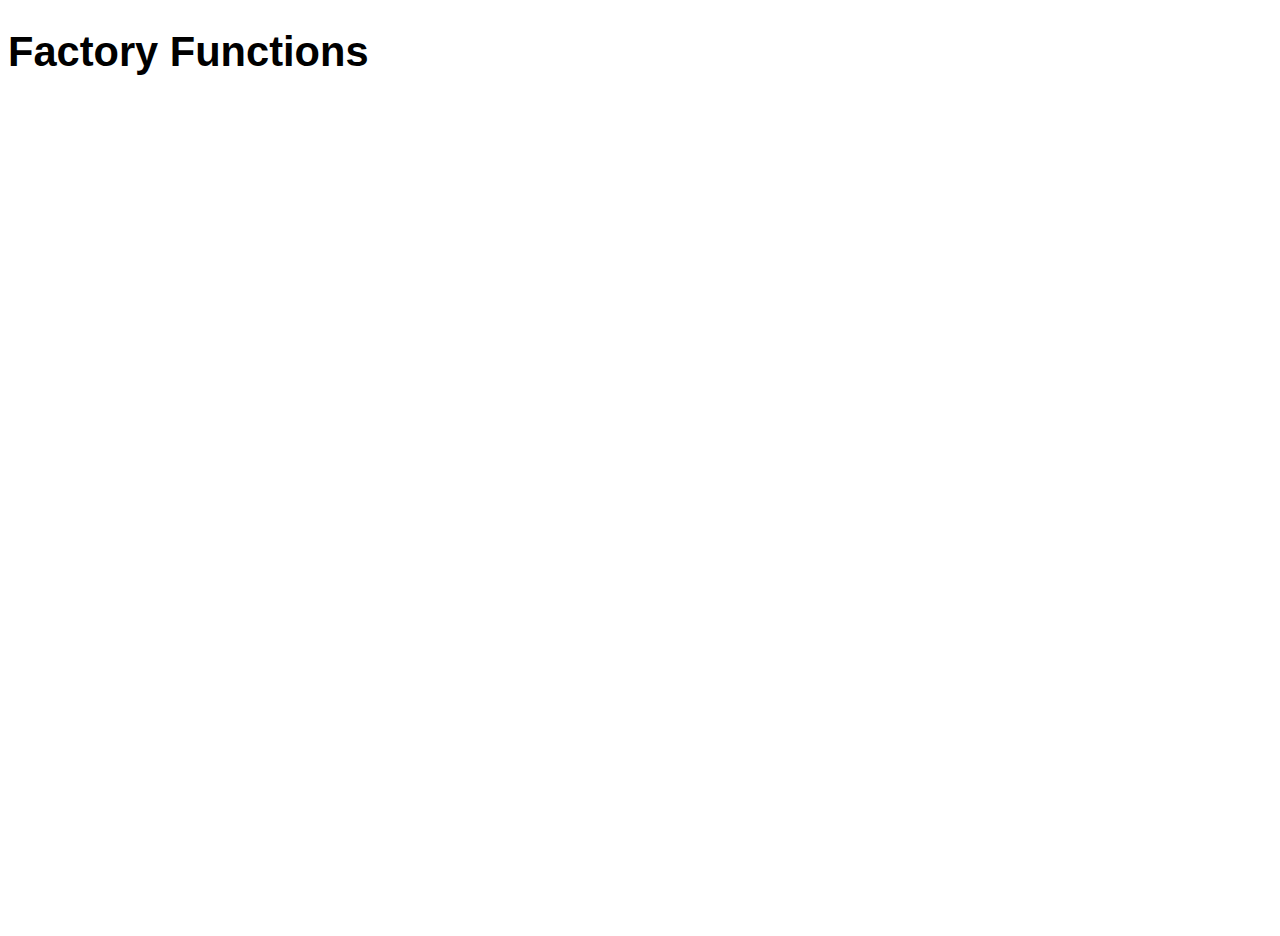
==== factoryFunctions/index.html @ 38b117cc "adding boilerplate files" ====
<!DOCTYPE html>
<html lang="en">

<head>
  <title>Factory Functions</title>
  <meta charset="UTF-8">
  <meta name="viewport" content="width=device-width, initial-scale=1">
  <link href="style.css" rel="stylesheet">
</head>

<body>

  <heading>
    <h1>Factory Functions</h1>
  </heading>

  <main>
  </main>

</body>

<script src="scripts.js"></script>

</html>
---- factoryFunctions/style.css ----
/***
    The new CSS reset - version 1.11.2 (last updated 15.11.2023)
    GitHub page: https://github.com/elad2412/the-new-css-reset
***/

/*
    Remove all the styles of the "User-Agent-Stylesheet", except for the 'display' property
    - The "symbol *" part is to solve Firefox SVG sprite bug
    - The "html" element is excluded, otherwise a bug in Chrome breaks the CSS hyphens property (https://github.com/elad2412/the-new-css-reset/issues/36)
 */
/* *:where(:not(html, iframe, canvas, img, svg, video, audio):not(svg *, symbol *)) { */
/*     all: unset; */
/*     display: revert; */
/* } */

/* Preferred box-sizing value */
*,
*::before,
*::after {
    box-sizing: border-box;
}

/* Fix mobile Safari increase font-size on landscape mode */
html {
    -moz-text-size-adjust: none;
    -webkit-text-size-adjust: none;
    text-size-adjust: none;
}

/* Reapply the pointer cursor for anchor tags */
a, button {
    cursor: revert;
}

/* Remove list styles (bullets/numbers) */
ol, ul, menu, summary {
    list-style: none;
}

/* For images to not be able to exceed their container */
img {
    max-inline-size: 100%;
    max-block-size: 100%;
}

/* removes spacing between cells in tables */
table {
    border-collapse: collapse;
}

/* Safari - solving issue when using user-select:none on the <body> text input doesn't working */
input, textarea {
    -webkit-user-select: auto;
}

/* revert the 'white-space' property for textarea elements on Safari */
textarea {
    white-space: revert;
}

/* minimum style to allow to style meter element */
meter {
    -webkit-appearance: revert;
    appearance: revert;
}

/* preformatted text - use only for this feature */
:where(pre) {
    all: revert;
    box-sizing: border-box;
}

/* reset default text opacity of input placeholder */
::placeholder {
    color: unset;
}

/* fix the feature of 'hidden' attribute.
   display:revert; revert to element instead of attribute */
:where([hidden]) {
    display: none;
}

/* revert for bug in Chromium browsers
   - fix for the content editable attribute will work properly.
   - webkit-user-select: auto; added for Safari in case of using user-select:none on wrapper element*/
:where([contenteditable]:not([contenteditable="false"])) {
    -moz-user-modify: read-write;
    -webkit-user-modify: read-write;
    overflow-wrap: break-word;
    -webkit-line-break: after-white-space;
    -webkit-user-select: auto;
}

/* apply back the draggable feature - exist only in Chromium and Safari */
:where([draggable="true"]) {
    -webkit-user-drag: element;
}

/* Revert Modal native behavior */
:where(dialog:modal) {
    all: revert;
    box-sizing: border-box;
}

/* Remove details summary webkit styles */
::-webkit-details-marker {
    display: none;
}

/* My Styles */

/**/
/**/
/**/
/* CSS RESET END */
/**/
/**/
/**/

/* reusable */
:root {
  /* Colors Start */
  --primary: #FFCE00;
  --secondary: #FE4880;
  --dark: #212121;
  --light: #F3F3F3;
}

/* Fonts */
body {
  font-family: montserrat, sans-serif;
  width: 100%;
  height: 100vh;
}

/* Headings */
h1 { font-size: 2.6em; }
h2 { 
  font-size: 1.85em;
  text-decoration: underline;
}
h3 { 
  font-size: 1.7em;
  padding: 0;
  margin: 0;
}
h4 { font-size: 1.5em; }
h5 { font-size: 1.2em; }

p {
  padding: 0;
  margin: 0;
}

/* Game attributes List Styles*/
ol {
  background-color: orange;
  padding: 10px;
}

li {
  color: green;
}

/* general styles */
.library{
  color: teal;
  display: block;
  background-color: #DADADA;
  padding: 20px;
}
.bookshelf {
  border: solid brown 3px;
  min-height: 20em;
  margin: 5px 0;
  display: flex;
  flex-wrap: wrap;
}

.book {
  display: inline-block;
  background-color: yellow;
  padding: 1em;
  margin: 5px;
}

button {
  cursor: pointer;
  outline: 0;
  color: #fff;
  background-color: #0d6efd;
  border-color: #0d6efd;
  display: block;
  font-weight: 400;
  line-height: 1.5;
  text-align: center;
  border: 1px solid transparent;
  padding: 6px 12px;
  font-size: 16px;
  border-radius: .25rem;
  transition: color .15s ease-in-out,background-color .15s ease-in-out,border-color .15s ease-in-out,box-shadow .15s ease-in-out;
}
button:hover {
  color: #fff;
  background-color: #0b5ed7;
  border-color: #0a58ca;
}

.addBookToLibrary {
  /* add styles */
}

.book {
  display: flex;
  flex-direction: column;
  max-width: 14em;
}

.newBookForm {
  display: flex;
  flex-direction: column;
  border: 3px dashed blue;
  padding: 5px;
  max-width: 200px;
}
label {
  display: inline-block;
  margin: 5px 0;
}
input {
  display: inline-block;
  border: 2px solid black;
  max-width: 8em;
  margin: 5px 0;
}
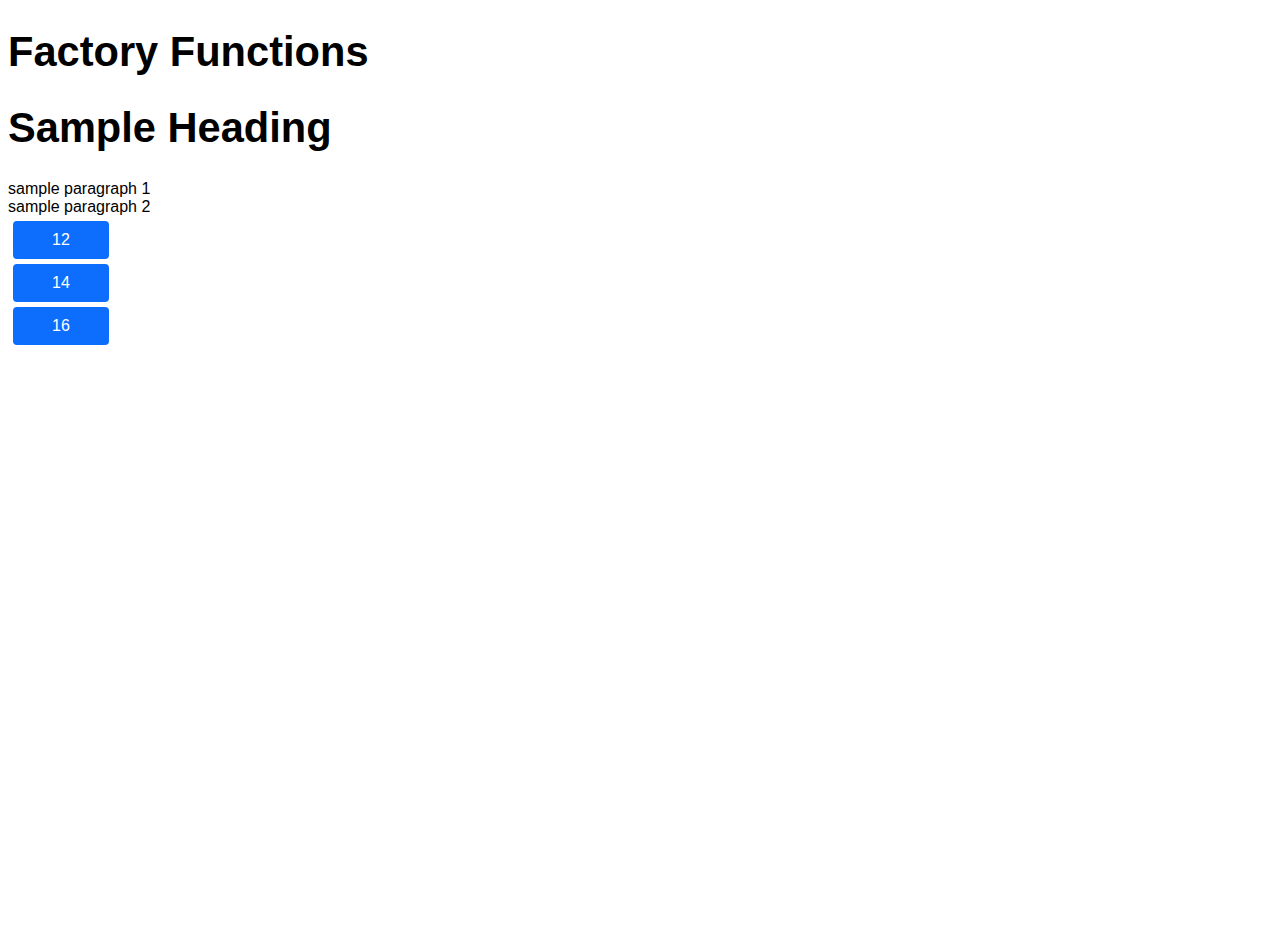
==== commit bd7cded0: "copying a factory function to make buttons to change font sizes" ====
--- a/factoryFunctions/index.html
+++ b/factoryFunctions/index.html
@@ -15,6 +15,14 @@
   </heading>
 
   <main>
+    <div class="testingArea">
+      <h1>Sample Heading</h1>
+      <p>sample paragraph 1</p>
+      <p>sample paragraph 2</p>
+      <button id="size-12">12</button>
+      <button id="size-14">14</button>
+      <button id="size-16">16</button>
+    </div>
   </main>
 
 </body>
--- a/factoryFunctions/style.css
+++ b/factoryFunctions/style.css
@@ -164,26 +164,6 @@
 }
 
 /* general styles */
-.library{
-  color: teal;
-  display: block;
-  background-color: #DADADA;
-  padding: 20px;
-}
-.bookshelf {
-  border: solid brown 3px;
-  min-height: 20em;
-  margin: 5px 0;
-  display: flex;
-  flex-wrap: wrap;
-}
-
-.book {
-  display: inline-block;
-  background-color: yellow;
-  padding: 1em;
-  margin: 5px;
-}
 
 button {
   cursor: pointer;
@@ -200,6 +180,8 @@
   font-size: 16px;
   border-radius: .25rem;
   transition: color .15s ease-in-out,background-color .15s ease-in-out,border-color .15s ease-in-out,box-shadow .15s ease-in-out;
+  min-width: 6em;
+  margin: 5px;
 }
 button:hover {
   color: #fff;
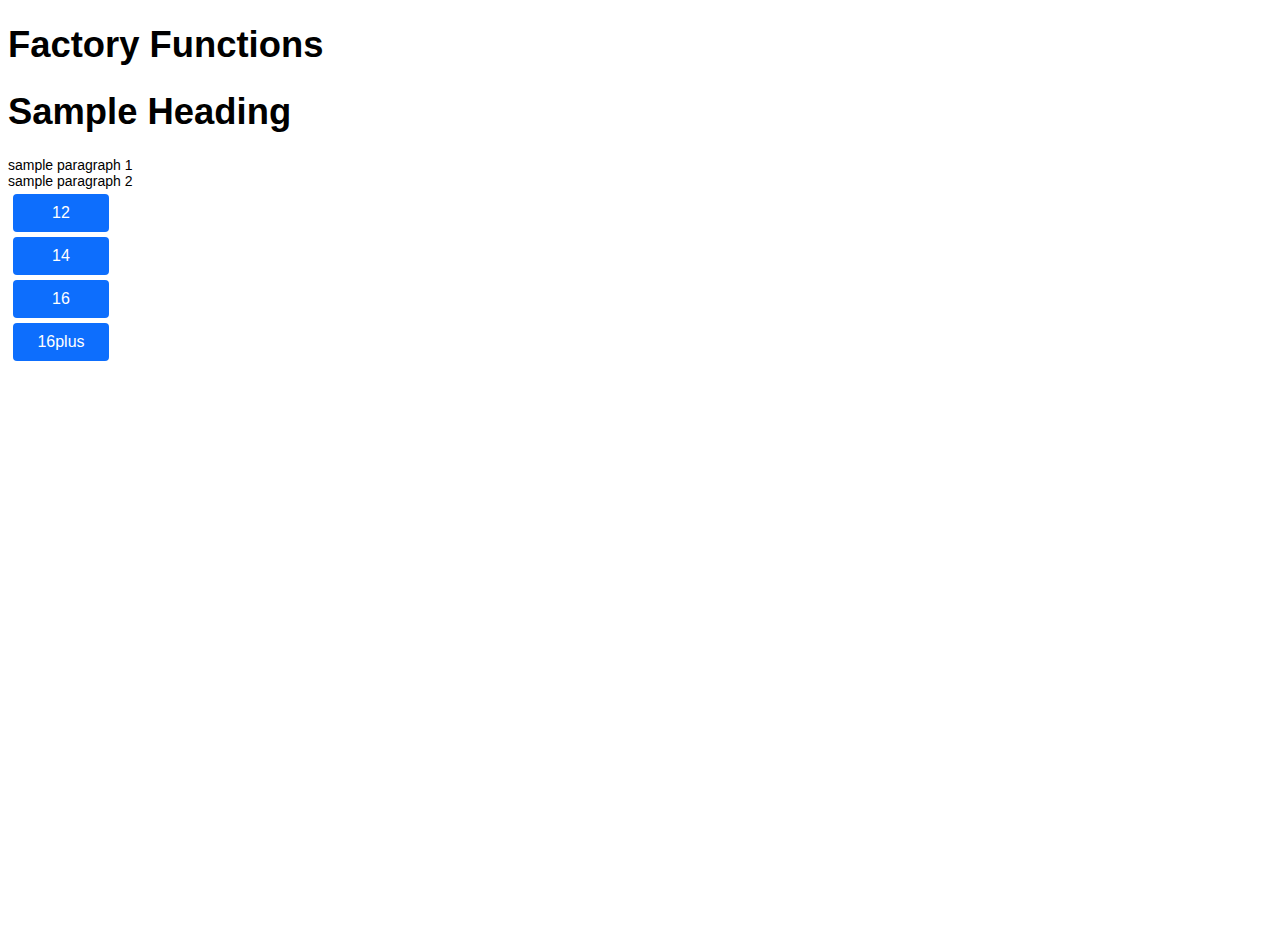
==== commit 65df4cf9: "trying to make dynamic size changer still, but function is running when it shouldn't?" ====
--- a/factoryFunctions/index.html
+++ b/factoryFunctions/index.html
@@ -22,6 +22,8 @@
       <button id="size-12">12</button>
       <button id="size-14">14</button>
       <button id="size-16">16</button>
+      <button id="size-16-plus">16plus</button>
+
     </div>
   </main>
 
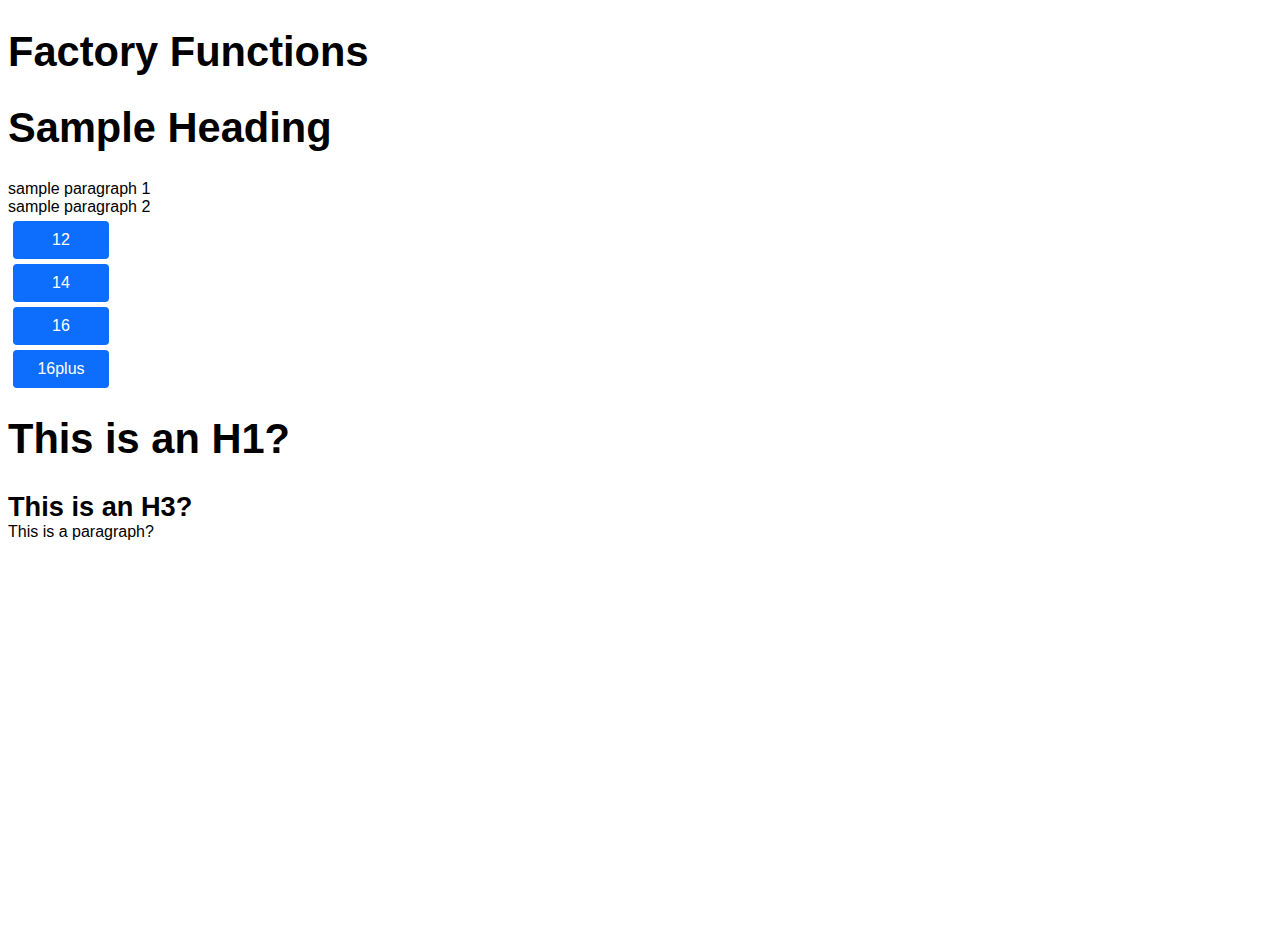
==== commit 1d2f0843: "more with modules" ====
--- a/factoryFunctions/index.html
+++ b/factoryFunctions/index.html
@@ -25,6 +25,7 @@
       <button id="size-16-plus">16plus</button>
 
     </div>
+    <div id="modulesContent"></div>
   </main>
 
 </body>
